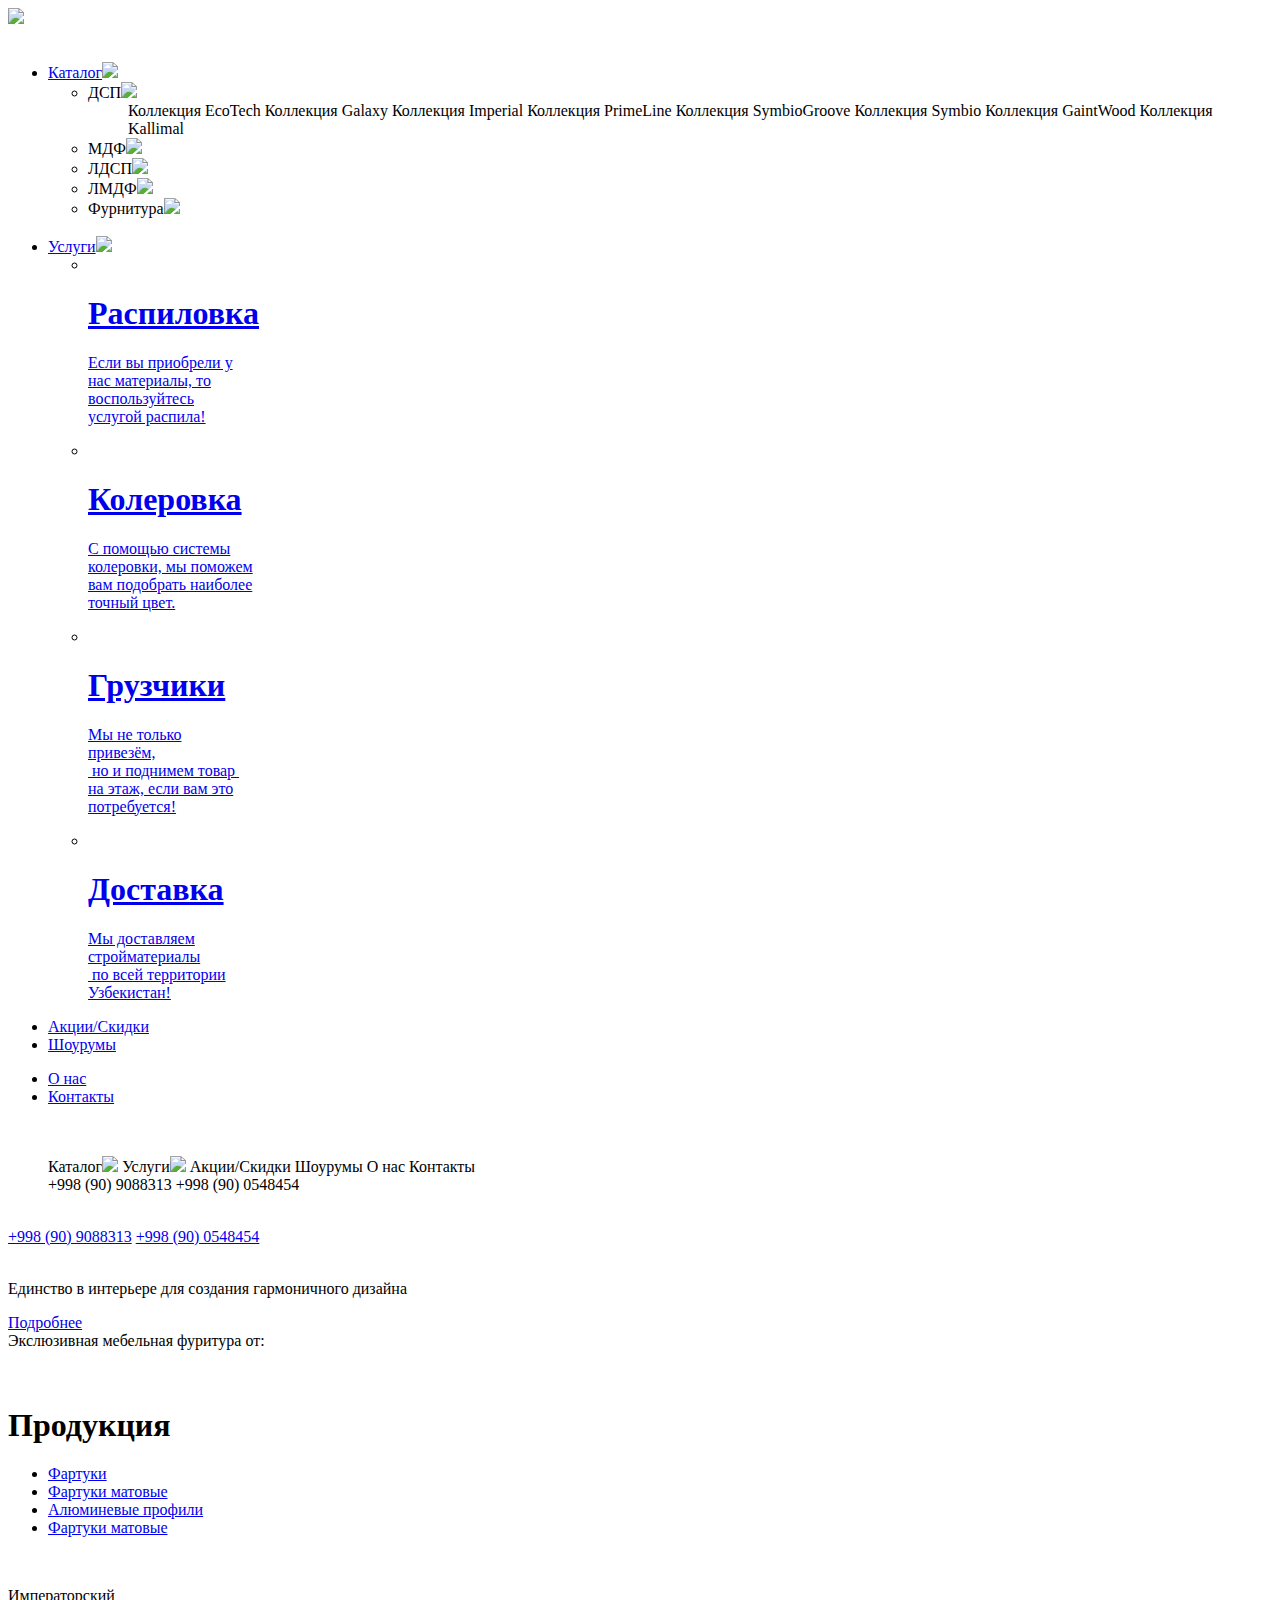
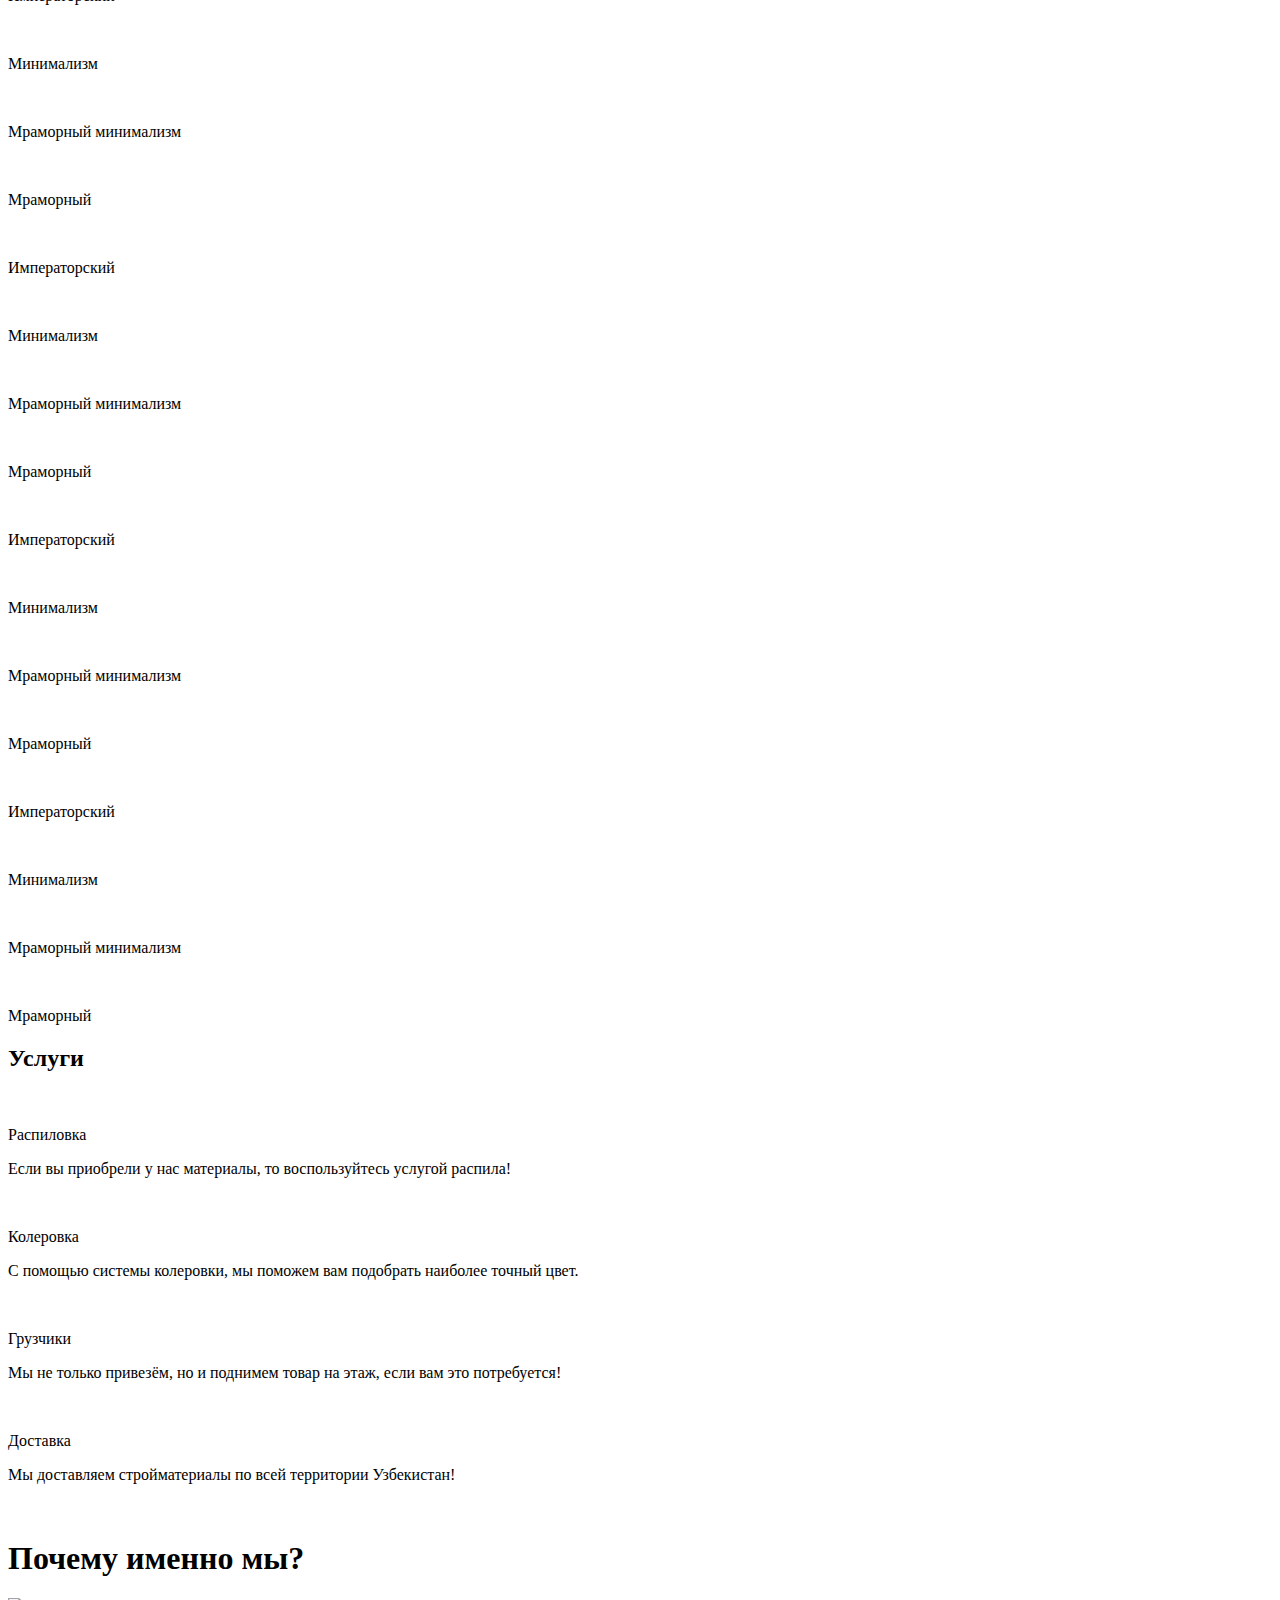
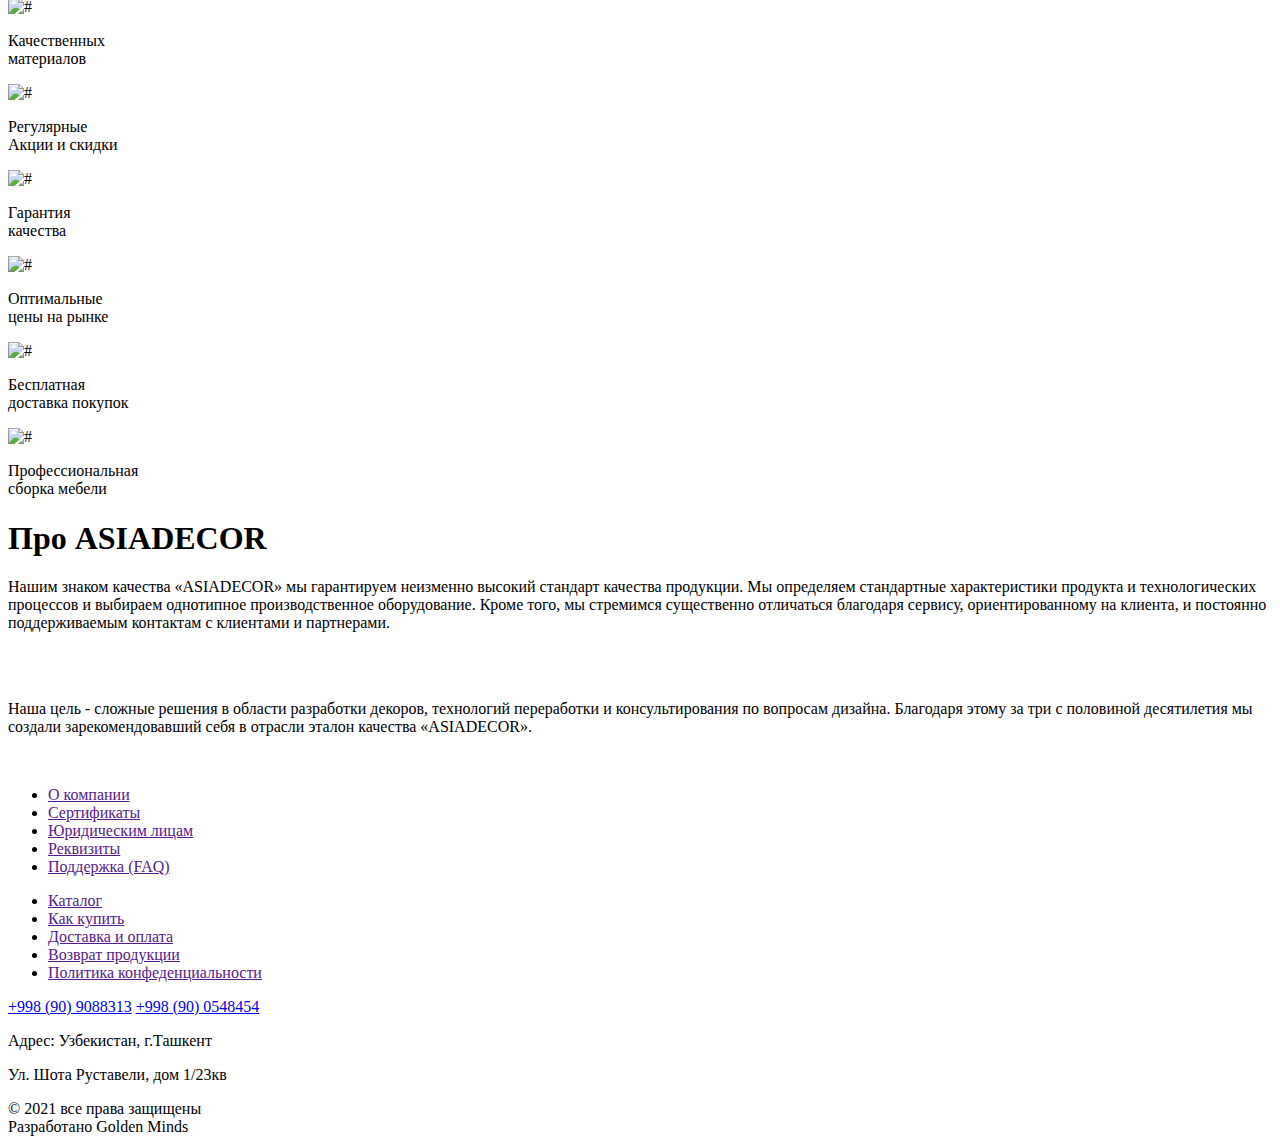
==== index.html @ a0bc4f47 "Update index.html" ====
<!DOCTYPE html>
<html>
	<head>
		<meta charset="UTF-8">
		<meta name="viewport" content="width=device-width, initial-scale=1.0">
		<link rel="stylesheet" href="scss/owl.carousel.min.css">
		<link rel="stylesheet" href="scss/owl.theme.default.min.css">
		<link rel="stylesheet" href="css/style.css">
		<link href="https://fonts.googleapis.com/css?family=Raleway:300,500" rel="stylesheet" />
		<link href="https://fonts.googleapis.com/css?family=Roboto:400" rel="stylesheet" />
		<script src="js/svg.js"></script>
		<title>Asia decor</title>
	</head>
	<body>
	<div class="preloader" id="preloader">
		<div class="loader">
			<picture><source srcset="img/preloader/2.svg" type="image/webp"><img class="preloader_logo" src="img/preloader/2.svg"></picture>
		</div>
	</div>
	<div class="wrapper">
		<section class="first__container section_1">
			<div class="header__container">
				<div class="header_content">
					<div class="nav__container">
						<div class="nav__container_logo"><a href="index.html"><picture><source srcset="img/header/orangelogog.svg" type="image/webp"><img src="img/header/orangelogog.svg" alt=""></picture></a></div>
						<nav class="nav__container_menu">
							<ul class="menu__list_Left">
								<li class="menu__item">
									<a data-goto=".section_2" href="#" class="menu__link">Каталог<span><picture><source srcset="img/header/closering.webp" type="image/webp"><img src="img/header/closering.png"/></picture></span></a>
									<div class="clearfix"></div>
									<ul class="submenu">
										<div class="submenu_list">
											<div class="submenu_list_container">
												<li><a2 href="#">ДСП<span><picture><source srcset="img/header/openringsubmenu.webp" type="image/webp"><img src="img/header/openringsubmenu.png"/></picture></span></a2>
													<ul class="submenu_second">
														<div class="submenu_second_list_container">
															<li2><a3 href="#">Коллекция EcoTech</a3></li2>
															<li2><a3 href="#">Коллекция Galaxy</a2></li2>
															<li2><a3 href="#">Коллекция Imperial</a3></li2>
															<li2><a3 href="#">Коллекция PrimeLine</a3></li2>
															<li2><a3 href="#">Коллекция SymbioGroove</a3></li2>
															<li2><a3 href="#">Коллекция Symbio</a3></li2>
															<li2><a3 href="#">Коллекция GaintWood</a3></li2>
															<li2><a3 href="#">Коллекция Kallimal</a3></li2>
														</div>
													</ul>
												</li>
												<li><a2 href="#">МДФ<span><picture><source srcset="img/header/openringsubmenu.webp" type="image/webp"><img src="img/header/openringsubmenu.png"/></picture></span></a2></li>
												<li><a2 href="#">ЛДСП<span><picture><source srcset="img/header/openringsubmenu.webp" type="image/webp"><img src="img/header/openringsubmenu.png"/></picture></span></a2></li>
												<li><a2 href="#">ЛМДФ<span><picture><source srcset="img/header/openringsubmenu.webp" type="image/webp"><img src="img/header/openringsubmenu.png"/></picture></span></a2></li>
												<li><a2 href="#">Фурнитура<span><picture><source srcset="img/header/openringsubmenu.webp" type="image/webp"><img src="img/header/openringsubmenu.png"/></picture></span></a2></li>
											</div>
										</div>
										<div class="img_submenu"><picture><source srcset="img/header/submenuimg.webp" type="image/webp"><img src="img/header/submenuimg.jpg" alt=""></picture></div>
									</ul>
								</li>
								<li class="menu__item">
									<a data-goto=".section_2" href="#" class="menu__link">Услуги<span><picture><source srcset="img/header/closering.webp" type="image/webp"><img src="img/header/closering.png"/></picture></span></a>
									<div class="clearfix"></div>
									<ul class="submenu_services">
										<div class="submenu_list_services">
											<li>
												<a href="#"><div class="submenu_list_container_services_one">
													<div class="submenu_services_container">
														<picture><source srcset="/img/header/5_2.svg" type="image/webp"><img class="submenu_services_container_img" src="/img/header/5_2.svg" alt=""/></picture>
														<h1>Распиловка</h1>
														<p>Если вы приобрели у<br> нас материалы, то<br> воспользуйтесь<br> услугой распила!</p>
													</div>
												</div></a>
											</li>
											<li>
												<a href="#"><div class="submenu_list_container_services_two">
													<div class="submenu_services_container">
														<picture><source srcset="/img/header/6_1.svg" type="image/webp"><img class="submenu_services_container_img" src="/img/header/6_1.svg" alt=""/></picture>
														<h1>Колеровка</h1>
														<p>С помощью системы<br> колеровки, мы поможем<br> вам подобрать наиболее<br> точный цвет.</p>
													</div>
												</div></a>
											</li>
											<li>
												<a href="#"><div class="submenu_list_container_services_three">
													<div class="submenu_services_container">
														<picture><source srcset="/img/header/7_1.svg" type="image/webp"><img class="submenu_services_container_img" src="/img/header/7_1.svg" alt=""/></picture>
														<h1>Грузчики</h1>
														<p>Мы не только<br> привезём,<br>  но и поднимем товар <br> на этаж, если вам это<br> потребуется!</p>
													</div>
												</div></a>
											</li>
											<li>
												<a href="#"><div class="submenu_list_container_services_fourth">
													<div class="submenu_services_container">
														<picture><source srcset="/img/header/8_1.svg" type="image/webp"><img class="submenu_services_container_img" src="/img/header/8_1.svg" alt=""/></picture>
														<h1>Доставка</h1>
														<p>Мы  доставляем<br> стройматериалы<br>  по всей территории<br> Узбекистан!</p>
													</div>
												</div></a>
											</li>
										</div>
									</ul>
								</li>
								<li class="menu__item">
									<a data-goto=".section_3" href="#" class="menu__link">Акции/Скидки</a>
								</li>
								<li class="menu__item">
									<a data-goto=".section_4" href="#" class="menu__link">Шоурумы</a>
								</li>
							</ul>
							<ul class="menu__list_right">
								<li class="menu__item">
									<a data-goto="" href="#" class="menu__link">О нас</a>
								</li>
								<li class="menu__item">
									<a data-goto="" href="index2.html" class="menu__link">Контакты</a>
								</li>
							</ul>
						</nav>
						<div class="nav__container_find">
								<a href="#"><picture><source srcset="img/header/6.svg" type="image/webp"><img class="img-svg" src="img/header/6.svg" alt=""/></picture></a>
								<a1 href="#"><picture><source srcset="img/header/7.svg" type="image/webp"><img class="img-svg" src="img/header/7.svg" alt=""/></picture>
									<ul class="submenu_responsive">
											<a4 href="#" class="menu__link">Каталог<span><picture><source srcset="img/header/openringsubmenu.webp" type="image/webp"><img src="img/header/openringsubmenu.png"/></picture></span></a4>
											<a1 href="#" class="menu__link">Услуги<span><picture><source srcset="img/header/openringsubmenu.webp" type="image/webp"><img src="img/header/openringsubmenu.png"/></picture></span></a1>
											<a1 href="#" class="menu__link">Акции/Скидки</a1>
											<a1 href="#" class="menu__link">Шоурумы</a1>
											<a1 href="#" class="menu__link">О нас</a1>
											<a3 href="index2.html" class="menu__link">Контакты</a3>
										<div class="submenu_phone__container">
											<div class="phone__container_phones">
												<a2 href="+998909088313">+998 (90) 9088313</a2>
												<a2 href="+998900548454">+998 (90) 0548454</a2>
											</div>
											<picture><source srcset="img/header/2.webp" type="image/webp"><img src="img/header/2.png" alt=""></picture>
										</div>
									</ul>
								</a1>
						</div>
					</div>
					<div class="phone__container">
						<div class="phone__container_phones">
							<a href="+998909088313">+998 (90) 9088313</a>
							<a href="+998900548454">+998 (90) 0548454</a>
						</div>
						<picture><source srcset="img/header/2.webp" type="image/webp"><img src="img/header/2.png" alt=""></picture>
					</div>
				</div>
			</div>	
			<div class="first__container_content_container">
				<div class="first__container_content">
					<div class="first__container_content_left">
						<p>Единство в интерьере для создания гармоничного дизайна</p>
						<a href="#" class="main_buttons first__container_content_button">Подробнее</a>
						<div class="first__container_content_sponsors">
							<p1>Экслюзивная мебельная фуритура от:</p1>
							<div class="first_sponsors">
								<picture><source srcset="img/header/sponsor1.webp" type="image/webp"><img class="header_sponsor1" src="img/header/sponsor1.png" alt=""></picture>
								<picture><source srcset="img/header/sponsor2.webp" type="image/webp"><img class="header_sponsor2" src="img/header/sponsor2.png" alt=""></picture>
								<picture><source srcset="img/header/sponsor3.webp" type="image/webp"><img class="header_sponsor3" src="img/header/sponsor3.png" alt=""></picture>
							</div>
						</div>
					</div>
					<div class="first__container_content_right">
						<picture><source srcset="/img/header/kitchen.webp" type="image/webp"><img class="first__container_content_right_image" src="img/header/kitchen.jpg" alt=""></picture>
						<picture><source srcset="/img/header/kutchen.webp" type="image/webp"><img class="first__container_content_right_image2" src="img/header/kutchen.png" alt=""></picture>
					</div>
				</div>
			</div> 
		</section>
		<section class="second__container section_2">
				<h1>Продукция</h1>
				<nav class="second__container_menu">
					<ul class="second__container_menu__list">
					<li class="second__container_menu__item">
						<a href="#" class="second__container_menu__link">Фартуки</a>
					</li>
					<li class="second__container_menu__item">
						<a href="#" class="second__container_menu__link">Фартуки матовые</a>
					</li>
					<li class="second__container_menu__item">
						<a href="#" class="second__container_menu__link">Алюминевые профили</a>
					</li>
					<li class="second__container_menu__item">
						<a href="#" class="second__container_menu__link">Фартуки матовые</a>
					</li>	
					</ul>
				</nav>
				<div id="slider" class="slider">
					<div class="slider_content">
						<div class="item">
							<picture><source srcset="img/second/1.webp" type="image/webp"><img src="img/second/1.jpg" alt=""></picture>
							<p>Императорский</p>
						</div>
						<div class="item">
							<picture><source srcset="img/second/2.webp" type="image/webp"><img src="img/second/2.jpg" alt=""></picture>
							<p>Минимализм</p>
						</div>
						<div class="item">
							<picture><source srcset="img/second/3.webp" type="image/webp"><img src="img/second/3.jpg" alt=""></picture>
							<p>Мраморный минимализм</p>
						</div>
						<div class="item">
							<picture><source srcset="img/second/4.webp" type="image/webp"><img src="img/second/4.jpg" alt=""></picture>
							<p>Мраморный</p>
						</div>
						<div class="item">
							<picture><source srcset="img/second/1.webp" type="image/webp"><img src="img/second/1.jpg" alt=""></picture>
							<p>Императорский</p>
						</div>
						<div class="item">
							<picture><source srcset="img/second/2.webp" type="image/webp"><img src="img/second/2.jpg" alt=""></picture>
							<p>Минимализм</p>
						</div>
						<div class="item">
							<picture><source srcset="img/second/3.webp" type="image/webp"><img src="img/second/3.jpg" alt=""></picture>
							<p>Мраморный минимализм</p>
						</div>
						<div class="item">
							<picture><source srcset="img/second/4.webp" type="image/webp"><img src="img/second/4.jpg" alt=""></picture>
							<p>Мраморный</p>
						</div>
						<div class="item">
							<picture><source srcset="img/second/1.webp" type="image/webp"><img src="img/second/1.jpg" alt=""></picture>
							<p>Императорский</p>
						</div>
						<div class="item">
							<picture><source srcset="img/second/2.webp" type="image/webp"><img src="img/second/2.jpg" alt=""></picture>
							<p>Минимализм</p>
						</div>
						<div class="item">
							<picture><source srcset="img/second/3.webp" type="image/webp"><img src="img/second/3.jpg" alt=""></picture>
							<p>Мраморный минимализм</p>
						</div>
						<div class="item">
							<picture><source srcset="img/second/4.webp" type="image/webp"><img src="img/second/4.jpg" alt=""></picture>
							<p>Мраморный</p>
						</div>
						<div class="item">
							<picture><source srcset="img/second/1.webp" type="image/webp"><img src="img/second/1.jpg" alt=""></picture>
							<p>Императорский</p>
						</div>
						<div class="item">
							<picture><source srcset="img/second/2.webp" type="image/webp"><img src="img/second/2.jpg" alt=""></picture>
							<p>Минимализм</p>
						</div>
						<div class="item">
							<picture><source srcset="img/second/3.webp" type="image/webp"><img src="img/second/3.jpg" alt=""></picture>
							<p>Мраморный минимализм</p>
						</div>
						<div class="item">
							<picture><source srcset="img/second/4.webp" type="image/webp"><img src="img/second/4.jpg" alt=""></picture>
							<p>Мраморный</p>
						</div>
					</div>
				</div>
				<div class="second__container_services_container">
					<div class="second__container_services_left">
						<h2>Услуги</h2>
						<div class="services_container">
						<div class="services_container_block_one">
							<picture><source srcset="/img/second/5_2.svg" type="image/webp"><img class="block_one_img" src="/img/second/5_2.svg" alt=""/></picture>
							<p class="services_container_block_title">Распиловка</p>
							<p class="services_container_block_subtitle">Если вы приобрели у нас материалы, то воспользуйтесь услугой распила!</p>
						</div>
						<div class="services_container_block_second">
							<picture><source srcset="/img/second/6_1.svg" type="image/webp"><img class="block_second_img" src="/img/second/6_1.svg" alt=""/></picture>
							<p class="services_container_block_title">Колеровка</p>
							<p class="services_container_block_subtitle">С помощью системы колеровки, мы поможем вам подобрать наиболее точный цвет.</p>
						</div>
						<div class="services_container_block_three">
							<picture><source srcset="/img/second/7_1.svg" type="image/webp"><img class="block_three_img" src="/img/second/7_1.svg" alt=""/></picture>
							<p class="services_container_block_title">Грузчики</p>
							<p class="services_container_block_subtitle">Мы не только привезём, но и поднимем товар на этаж, если вам это потребуется!</p>
						</div>
						<div class="services_container_block_fourth">
							<picture><source srcset="/img/second/8_1.svg" type="image/webp"><img class="block_fourth_img" src="/img/second/8_1.svg" alt=""/></picture>
							<p class="services_container_block_title">Доставка</p>
							<p class="services_container_block_subtitle">Мы  доставляем стройматериалы по всей территории Узбекистан!</p>
						</div>
						</div>
					</div>
					<div class="second__container_services_right">
						<picture><source srcset="img/second/uslugi.webp" type="image/webp"><img class="second__container_services_right_img1" src="img/second/uslugi.jpg" alt=""></picture>
						<picture><source srcset="img/second/uslugi2.webp" type="image/webp"><img class="second__container_services_right_img" src="img/second/uslugi2.png" alt=""></picture>
					</div>
				</div>
		</section>
		<section class="third__container section_3">
			<div class="third__container_indent _container">
				<h1>Почему именно мы?</h1>
				<div class="whyus_container">
					<div class="whyus_block_one">
						<picture><source srcset="img/three/2.webp" type="image/webp"><img src="img/three/2.jpg" alt="#"></picture>
						<p>Качественных<br>материалов</p>
					</div>
					<div class="whyus_block_two">
						<picture><source srcset="img/three/3.webp" type="image/webp"><img src="img/three/3.jpg" alt="#"></picture>
						<p>Регулярные<br>Акции и скидки</p>
					</div>
					<div class="whyus_block_three">
						<picture><source srcset="img/three/4.webp" type="image/webp"><img src="img/three/4.jpg" alt="#"></picture>
						<p>Гарантия<br>качества</p>
					</div>
					<div class="whyus_block_four">
						<picture><source srcset="img/three/5.webp" type="image/webp"><img src="img/three/5.jpg" alt="#"></picture>
						<p>Оптимальные<br>цены на рынке</p>
					</div>
					<div class="whyus_block_five">
						<picture><source srcset="img/three/6.webp" type="image/webp"><img src="img/three/6.jpg" alt="#"></picture>
						<p>Бесплатная<br>доставка покупок</p>
					</div>
					<div class="whyus_block_six">
						<picture><source srcset="img/three/7.webp" type="image/webp"><img src="img/three/7.jpg" alt="#"></picture>
						<p>Профессиональная<br>сборка мебели</p>
					</div>
				</div>
			</div>
		</section>
		<section class="fourth__container section_4">
			<div class="fourth__container_indent">
				<div class="fourth__about_container_up">
					<div class="fourth__about">
						 <h1>Про ASIADECOR</h1>
						 <p>Нашим знаком качества «ASIADECOR» мы гарантируем неизменно высокий стандарт качества продукции. Мы определяем стандартные характеристики продукта и технологических процессов и выбираем однотипное производственное оборудование. Кроме того, мы стремимся существенно отличаться благодаря сервису, ориентированному на клиента, и постоянно поддерживаемым контактам с клиентами и партнерами.						</p>
					</div>
					<picture><source srcset="img/fourth/1.webp" type="image/webp"><img class="fourth__about_image_kitchen" src="img/fourth/1.jpg" alt=""></picture>
				</div>
				<div class="fourth__about_container_down">
					<picture><source srcset="img/fourth/2.webp" type="image/webp"><img class="fourth__about_image_bathroom" src="img/fourth/2.jpg" alt=""></picture>
					<div class="fourth__about_mark">
						<p>Наша цель - сложные решения в области разработки декоров, технологий переработки и консультирования по вопросам дизайна. Благодаря этому за три с половиной десятилетия мы создали зарекомендовавший себя в отрасли эталон качества «ASIADECOR».</p>
				   </div>
				</div>
			</div>
		</section>
		<footer class="footer__container">
			<div class="fourth__about_container_up">
				<div class="footer__container_logo"><picture><source srcset="img/header/orangelogog.svg" type="image/webp"><img src="img/header/orangelogog.svg" alt=""></picture></div>
				<div class="footer__main_nav_container">
					<nav class="footer__nav_menu">
						<ul class="footer_nav_menu_list">
							<li class="footer_nav_menu_item">
								<a href="" class="footer_nav_menu_link">О компании</a>
							</li>
							<li class="footer_nav_menu_item">
								<a href="" class="footer_nav_menu_link">Сертификаты</a>
							</li>
							<li class="footer_nav_menu_item">
								<a href="" class="footer_nav_menu_link">Юридическим лицам</a>
							</li>
							<li class="footer_nav_menu_item">
								<a href="" class="footer_nav_menu_link">Реквизиты</a>
							</li>
							<li class="footer_nav_menu_item">
								<a href="" class="footer_nav_menu_link">Поддержка (FAQ)</a>
							</li>
						</ul>
					</nav>
					<nav class="footer__nav_menu">
						<ul class="footer_nav_menu_list">
							<li class="footer_nav_menu_item">
								<a href="" class="footer_nav_menu_link">Каталог</a>
							</li>
							<li class="footer_nav_menu_item">
								<a href="" class="footer_nav_menu_link">Как купить</a>
							</li>
							<li class="footer_nav_menu_item">
								<a href="" class="footer_nav_menu_link">Доставка и оплата</a>
							</li>
							<li class="footer_nav_menu_item">
								<a href="" class="footer_nav_menu_link">Возврат продукции</a>
							</li>
							<li class="footer_nav_menu_item">
								<a href="" class="footer_nav_menu_link">Политика конфеденциальности</a>
							</li>
						</ul>
					</nav>
				</div>
				<div class="footer__main_contact_container">
					<div class="footer__phone_container">
						<a href="+998909088313">+998 (90) 9088313</a>
						<a href="+998900548454">+998 (90) 0548454</a>
					</div>
					<div class="footer__address">
						<p>Адрес: Узбекистан, г.Ташкент</p>
						<p>Ул. Шота Руставели, дом 1/23кв</p>
					</div>
					<div class="social_media_container">
						<div class="icon telegram">
							<span>
								<div class="social_media_picture_telegram"></div>
							</span>
						</div>
						<div class="icon facebook">
							<span>
								<div class="social_media_picture_facebook"></div>
							</span>
						</div>
						<div class="icon instagram">
							<span>
								<div class="social_media_picture_instagram"></div>
							</span>
						</div>
					</div>
				</div>
			</div>
			<div class="fourth__about_container_down">
				<p1>© 2021 все права защищены</p1>
				<div class="developed_container">
					<p2>Разработано</p2>
					<p3>Golden Minds</p3>
				</div>
			</div>
		</footer>
	</div>
	<!--<script src="https://code.jquery.com/jquery-3.6.0.min.js" integrity="sha256-/xUj+3OJU5yExlq6GSYGSHk7tPXikynS7ogEvDej/m4=" crossorigin="anonymous"></script>
	<script src="js/owl.carousel.min.js"></script>-->
	<script src="js/script.js"></script>
	</body>
</html>
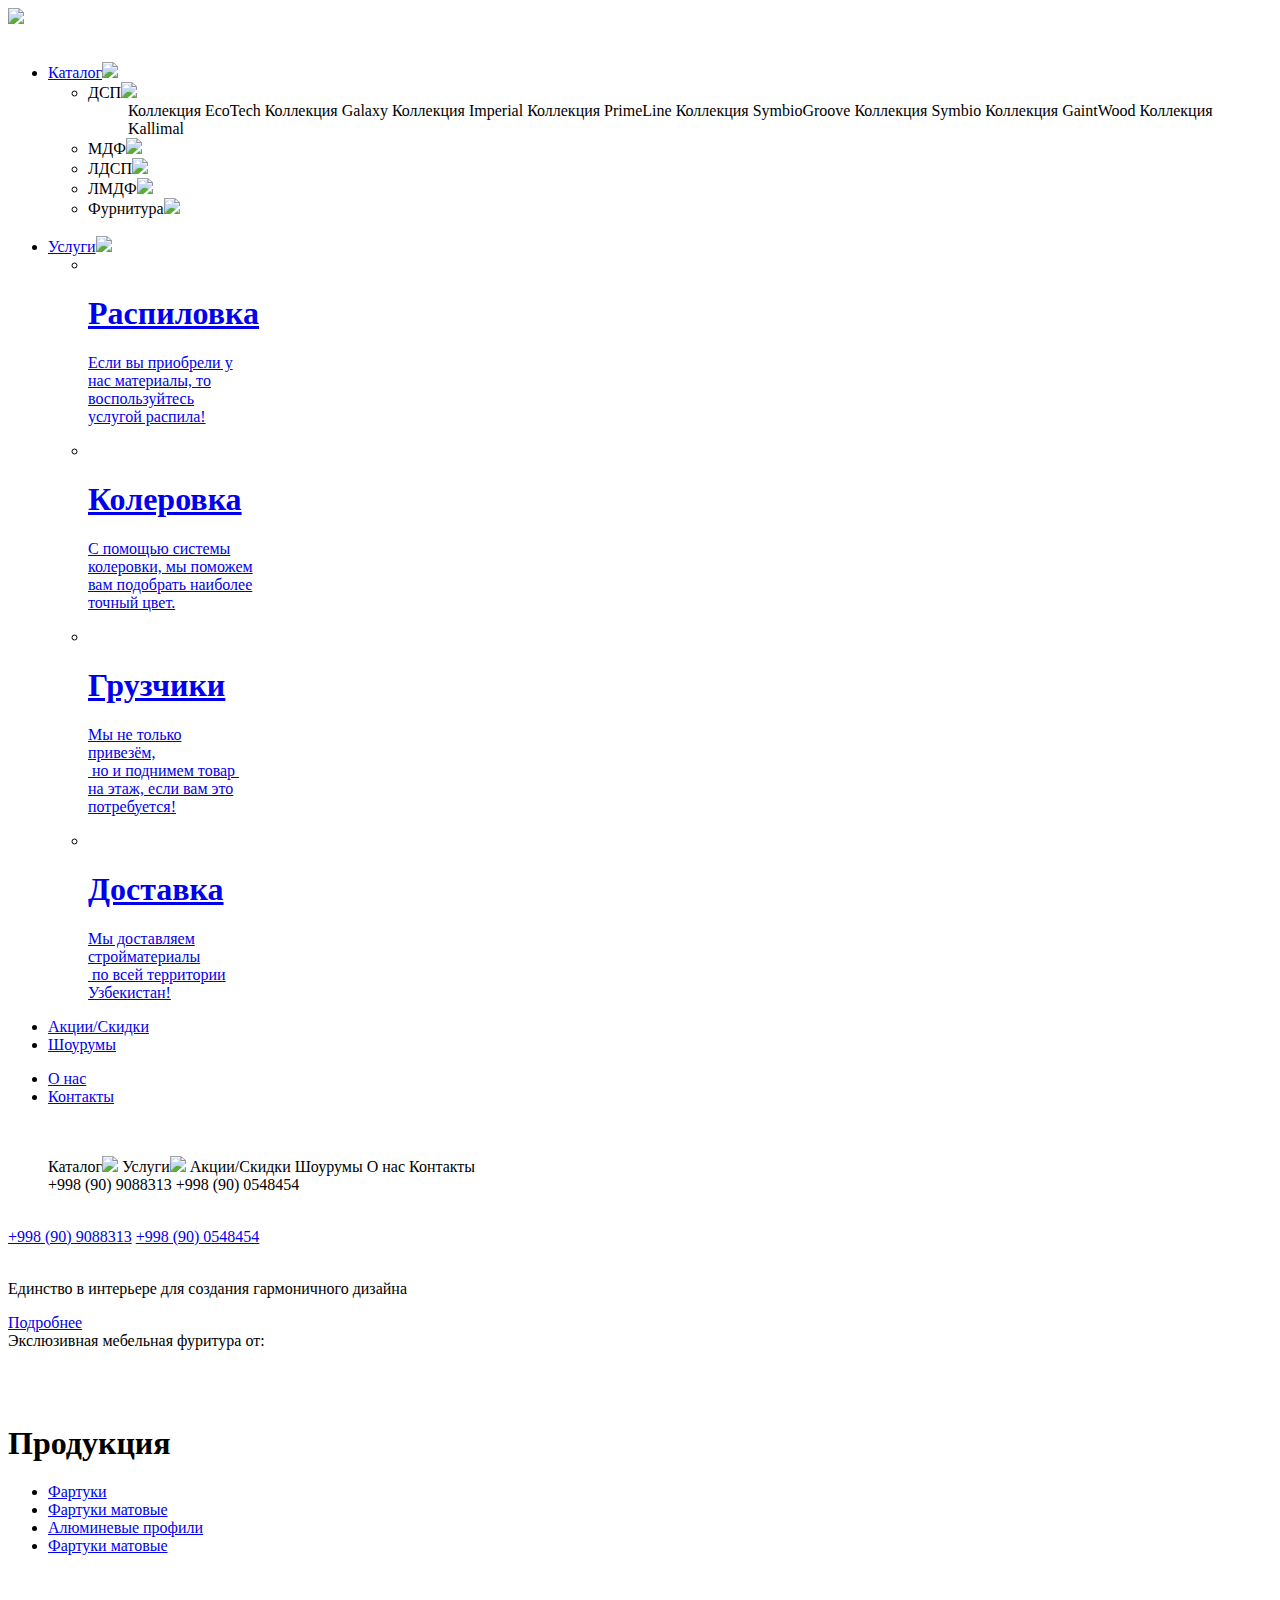
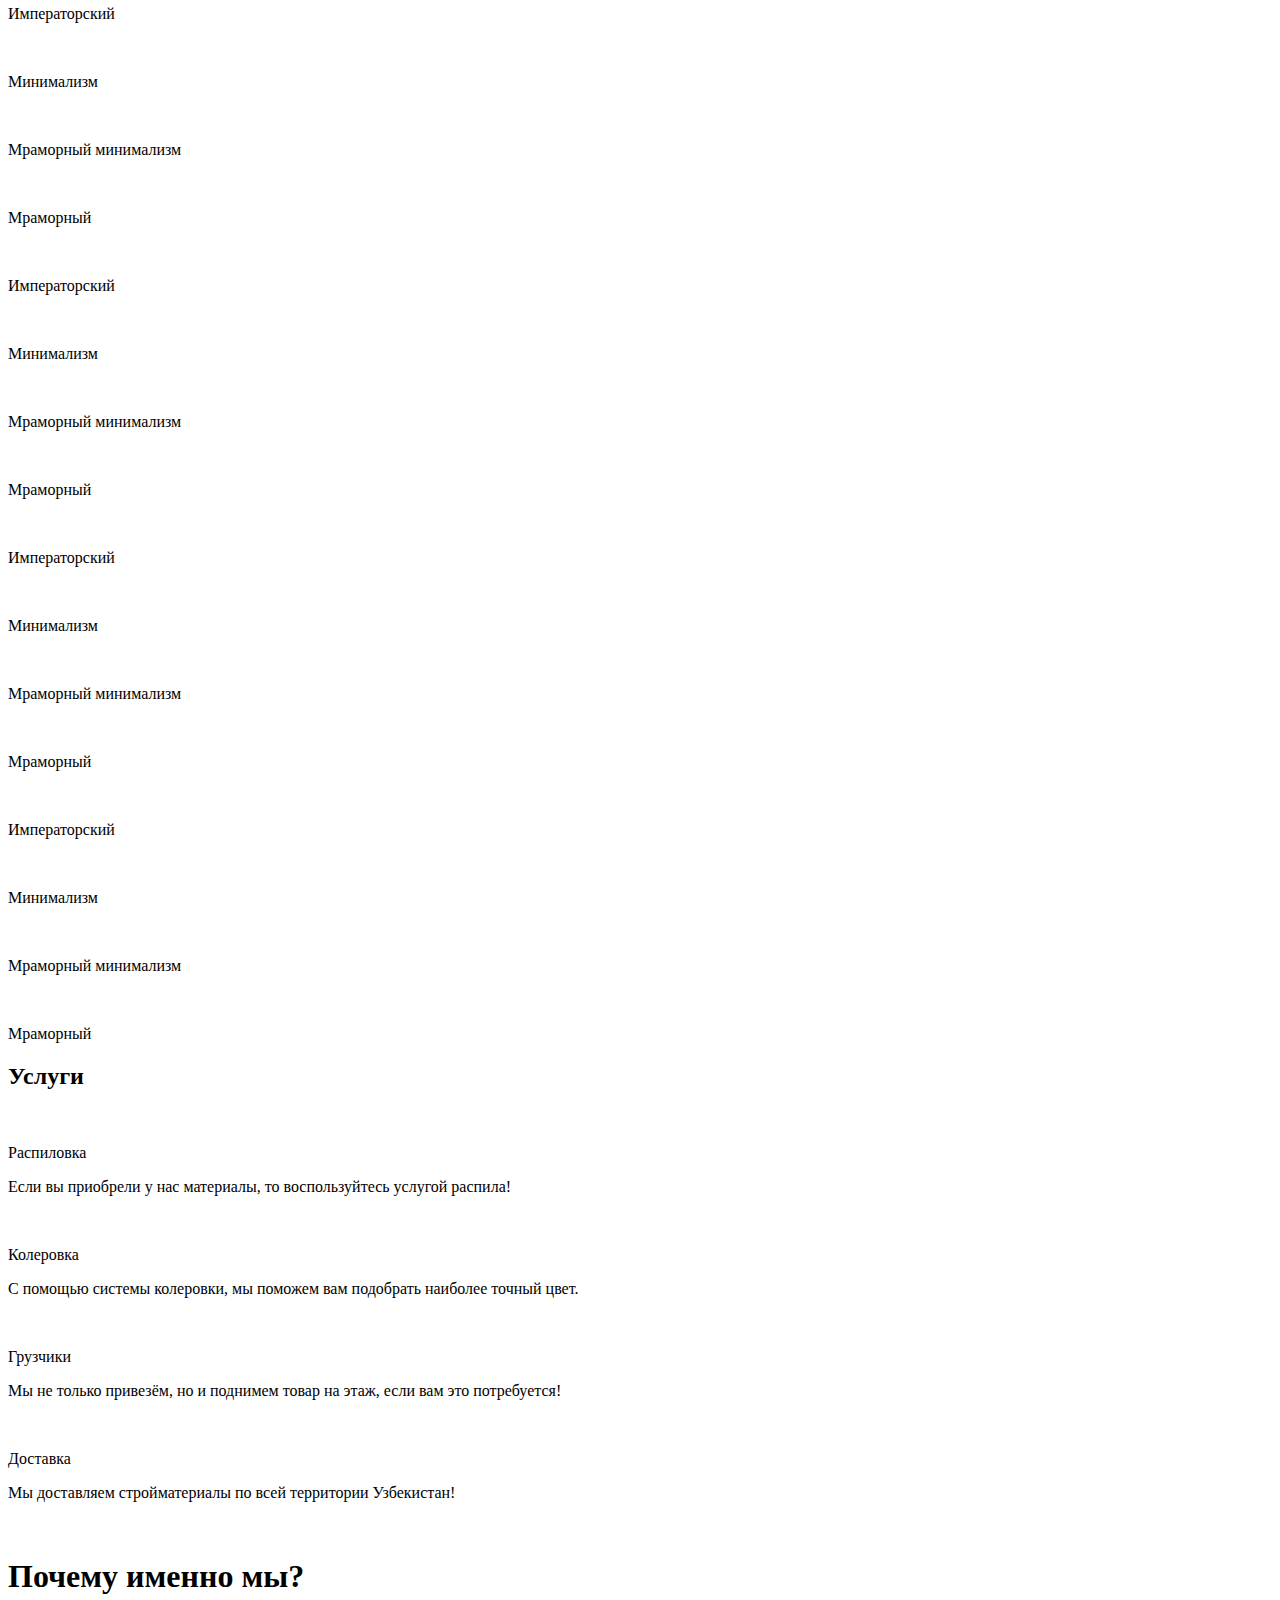
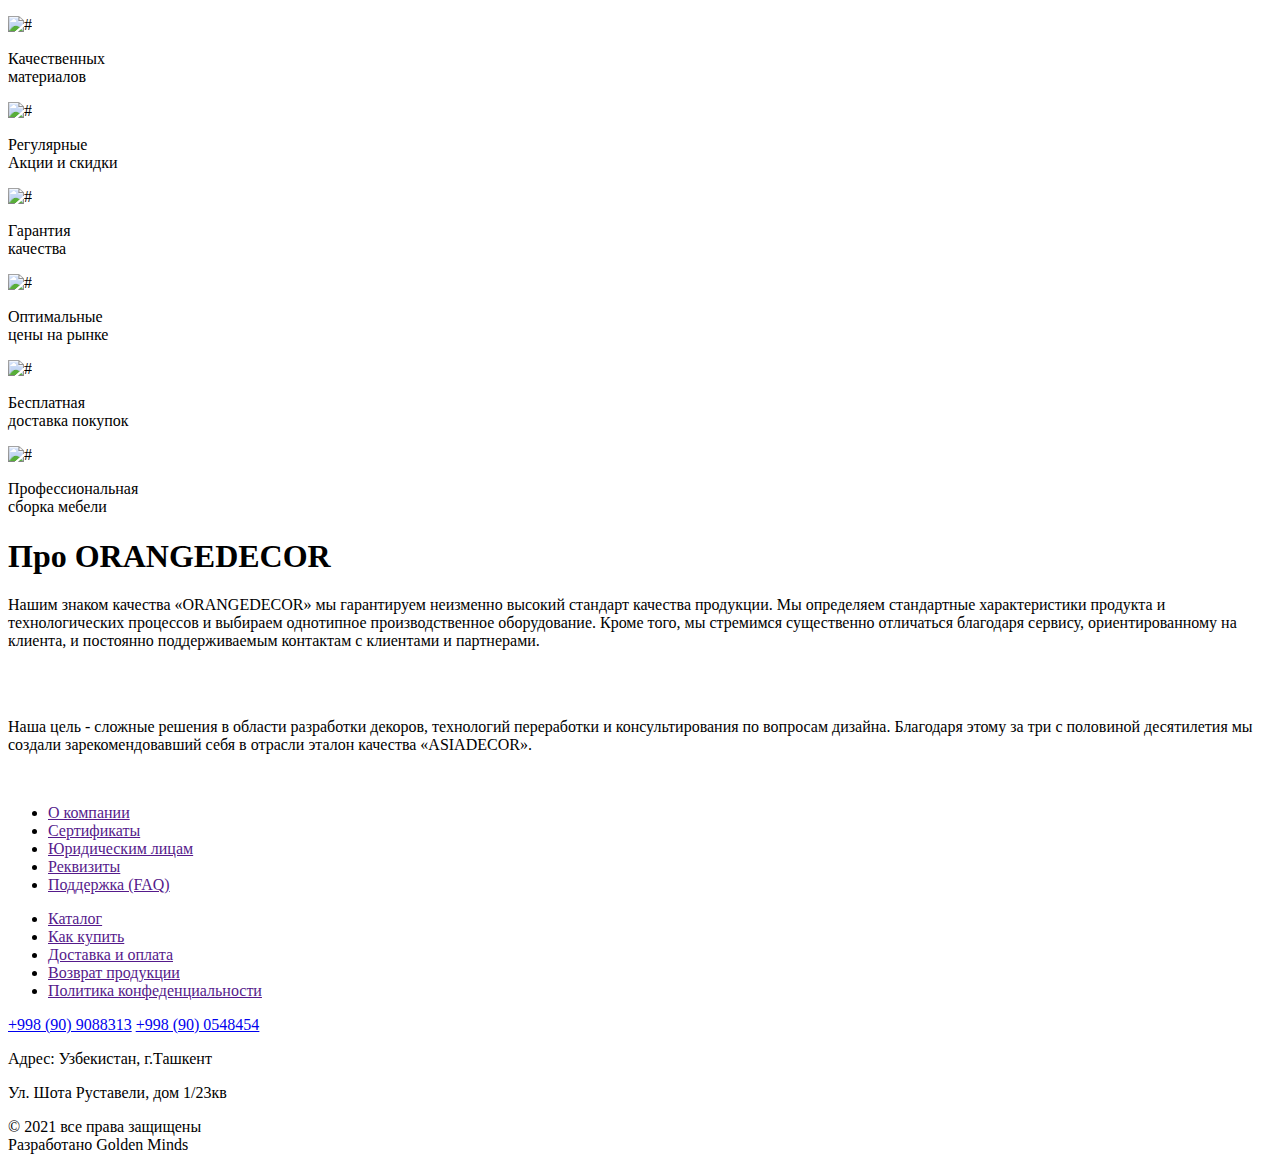
==== commit d21fd205: "Update index.html" ====
--- a/index.html
+++ b/index.html
@@ -9,7 +9,7 @@
 		<link href="https://fonts.googleapis.com/css?family=Raleway:300,500" rel="stylesheet" />
 		<link href="https://fonts.googleapis.com/css?family=Roboto:400" rel="stylesheet" />
 		<script src="js/svg.js"></script>
-		<title>Asia decor</title>
+		<title>Orange decor</title>
 	</head>
 	<body>
 	<div class="preloader" id="preloader">
@@ -162,8 +162,8 @@
 						</div>
 					</div>
 					<div class="first__container_content_right">
-						<picture><source srcset="/img/header/kitchen.webp" type="image/webp"><img class="first__container_content_right_image" src="img/header/kitchen.jpg" alt=""></picture>
-						<picture><source srcset="/img/header/kutchen.webp" type="image/webp"><img class="first__container_content_right_image2" src="img/header/kutchen.png" alt=""></picture>
+						<div><img class="first__container_content_right_image" src="img/header/kitchen.jpg" alt=""></div>
+						<div><img class="first__container_content_right_image2" src="img/header/kutchen.png" alt=""></div>
 					</div>
 				</div>
 			</div> 
@@ -321,8 +321,8 @@
 			<div class="fourth__container_indent">
 				<div class="fourth__about_container_up">
 					<div class="fourth__about">
-						 <h1>Про ASIADECOR</h1>
-						 <p>Нашим знаком качества «ASIADECOR» мы гарантируем неизменно высокий стандарт качества продукции. Мы определяем стандартные характеристики продукта и технологических процессов и выбираем однотипное производственное оборудование. Кроме того, мы стремимся существенно отличаться благодаря сервису, ориентированному на клиента, и постоянно поддерживаемым контактам с клиентами и партнерами.						</p>
+						 <h1>Про ORANGEDECOR</h1>
+						 <p>Нашим знаком качества «ORANGEDECOR» мы гарантируем неизменно высокий стандарт качества продукции. Мы определяем стандартные характеристики продукта и технологических процессов и выбираем однотипное производственное оборудование. Кроме того, мы стремимся существенно отличаться благодаря сервису, ориентированному на клиента, и постоянно поддерживаемым контактам с клиентами и партнерами.						</p>
 					</div>
 					<picture><source srcset="img/fourth/1.webp" type="image/webp"><img class="fourth__about_image_kitchen" src="img/fourth/1.jpg" alt=""></picture>
 				</div>
